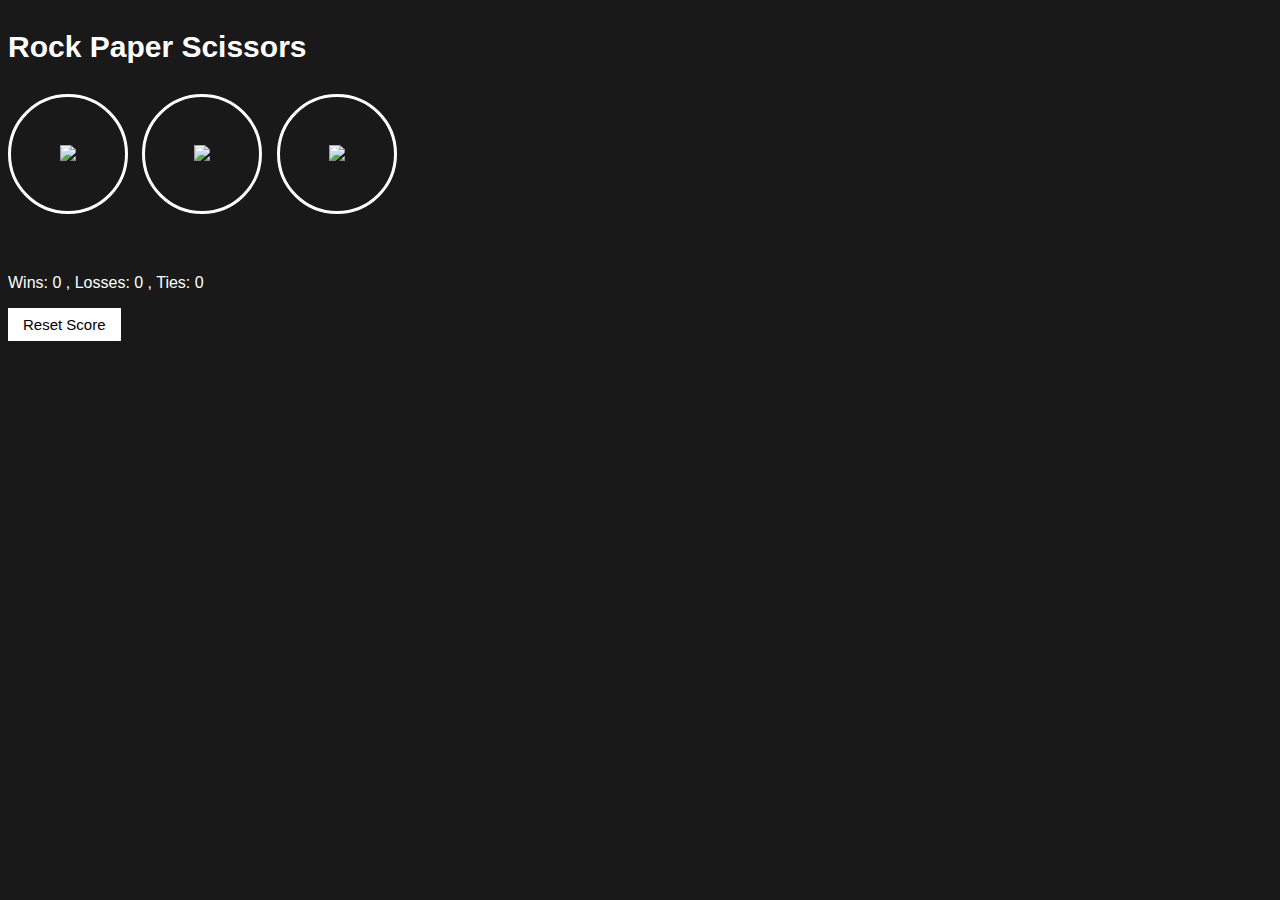
==== index.html @ 481f91d6 "Update and rename 10-rockpaperscissorcomplete.html to index.html" ====
<!DOCTYPE html>
<html>

<head>
    <title>Rock Paper Scissors</title>
     <link rel="stylesheet" href="10-rockpaperscissorcomplete.css">
    
</head>
<body>
    <p class="title">Rock Paper Scissors</p>
    <button class="move-button" onclick="
     playGame('rock');
    "><img src="images/rock-emoji.png" class="move-icon"></button>

    <button class="move-button"onclick="
     playGame('paper');
    "><img src="images/paper-emoji.png" class="move-icon"></button>

    <button class="move-button" onclick="
     playGame('scissors');
      "><img src="images/scissors-emoji.png" class="move-icon"></button> 

    <p class="js-result result"></p>
    <p class="js-moves">
       
    </p>
    <p class="js-score score"></p>

    <button onclick="
  score.wins = 0;
  score.losses = 0;
  score.ties = 0; 
  localStorage.removeItem('score');
  updateScoreElement();
  " class="reset-score">
        Reset Score</button>

   <script src="10-rockpaperscissorcomplete.js"></script>
</body>

</html>
---- 10-rockpaperscissorcomplete.css ----
body{
    background-color:rgb(25,25,25);
    color:white;
    font-family: Arial;
}

.title{
    font-size: 30px;
    font-weight: bold;
}

.move-icon{
    height: 50px;
    cursor: pointer;
}

.move-button{
    background-color: transparent;
    border: 3px solid white;
    border-radius: 60px;
    width: 120px;
    height: 120px;
    margin-right: 10px;
    cursor:pointer;
}

.result{
    font-size:25px;
    font-weight: bold;
    margin-top: 50px;
}

.score{
    margin-top:60px;
}

.reset-score{
    padding-top:7px;
    font-size: 15px;
    border: none;
    background-color: white;
    padding: 8px 15px;
    cursor: pointer;;
}
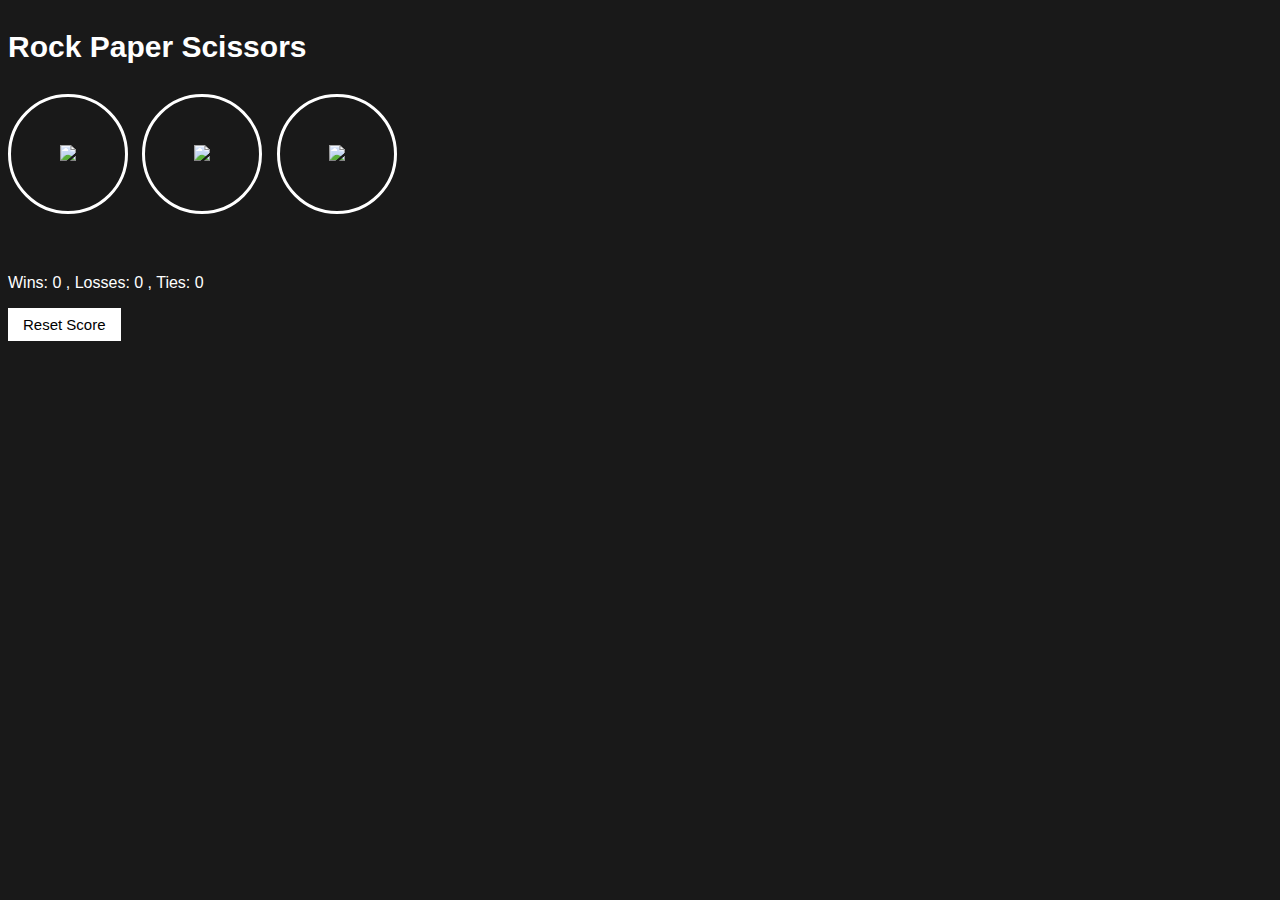
==== commit 6bec2a7f: "Update index.html" ====
--- a/index.html
+++ b/index.html
@@ -3,7 +3,7 @@
 
 <head>
     <title>Rock Paper Scissors</title>
-     <link rel="stylesheet" href="10-rockpaperscissorcomplete.css">
+     <link rel="stylesheet" href="/10-rockpaperscissorcomplete.css">
     
 </head>
 <body>
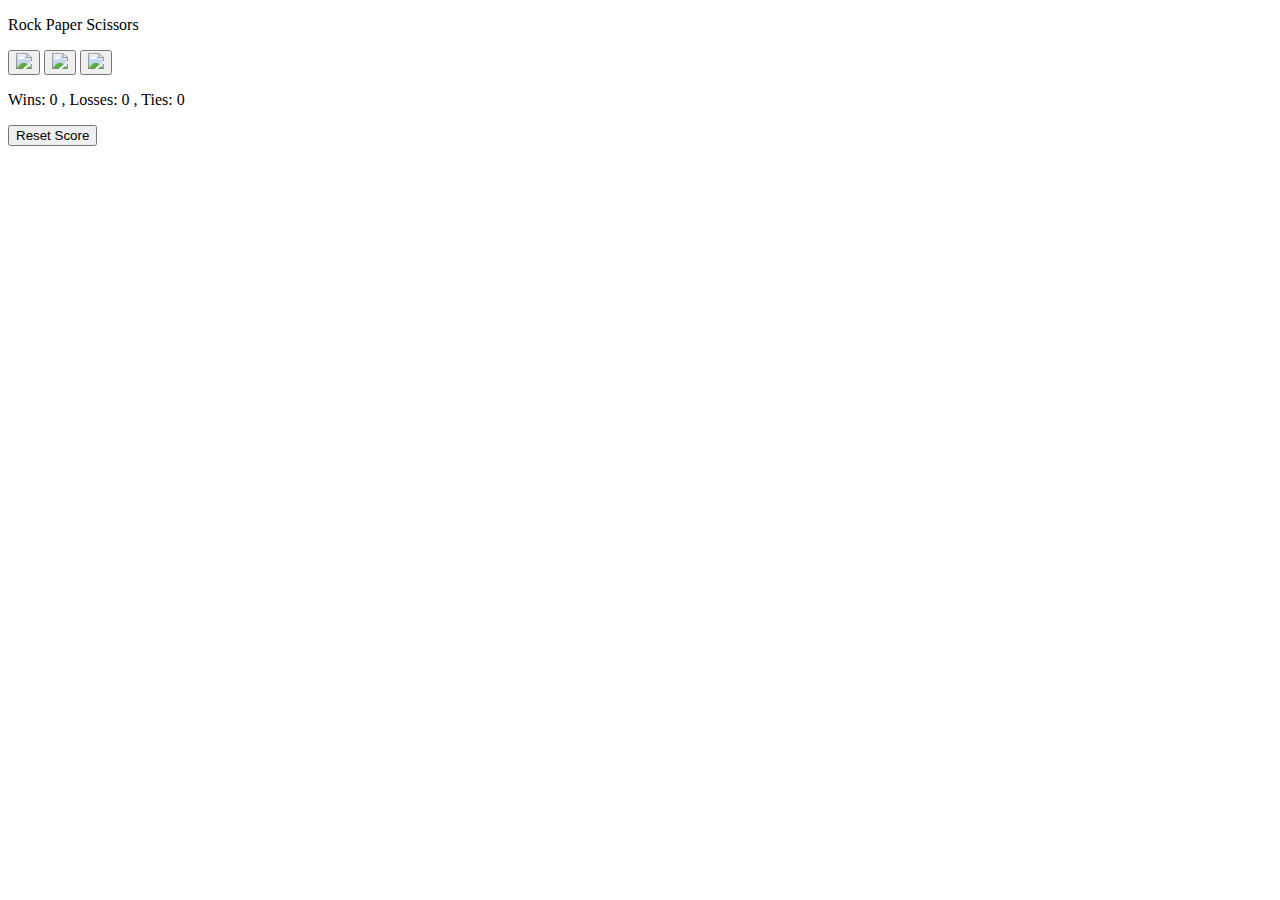
==== commit c7385ac4: "Update index.html" ====
--- a/index.html
+++ b/index.html
@@ -3,7 +3,7 @@
 
 <head>
     <title>Rock Paper Scissors</title>
-     <link rel="stylesheet" href="/10-rockpaperscissorcomplete.css">
+     <link rel="stylesheet" href="/10-rockpaperscissorcomplete.css/">
     
 </head>
 <body>
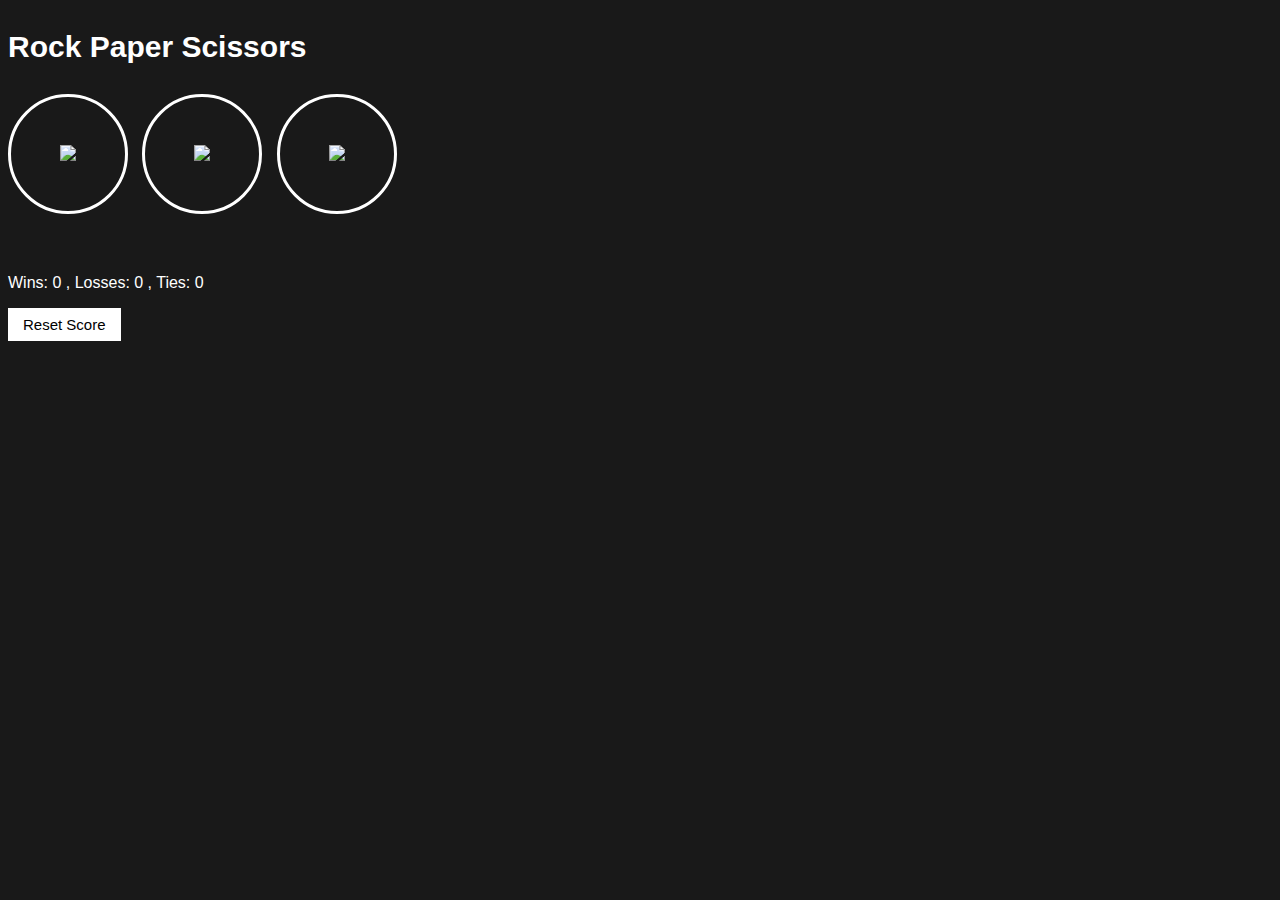
==== commit c8960e4f: "Update index.html" ====
--- a/index.html
+++ b/index.html
@@ -3,7 +3,7 @@
 
 <head>
     <title>Rock Paper Scissors</title>
-     <link rel="stylesheet" href="/10-rockpaperscissorcomplete.css/">
+     <link rel="stylesheet" href="10-rockpaperscissorcomplete.css">
     
 </head>
 <body>
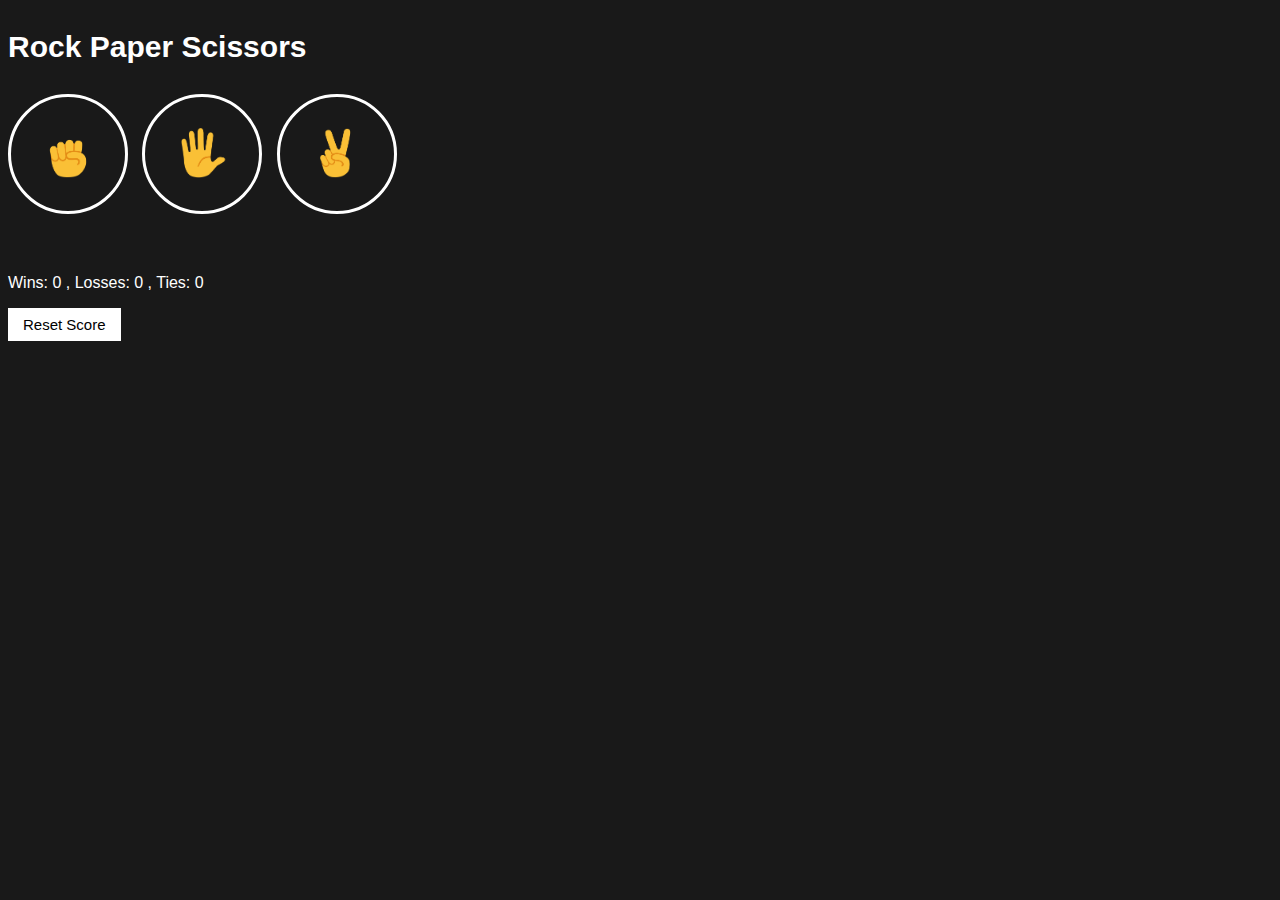
==== commit cb75f1af: "Update index.html" ====
--- a/index.html
+++ b/index.html
@@ -10,15 +10,15 @@
     <p class="title">Rock Paper Scissors</p>
     <button class="move-button" onclick="
      playGame('rock');
-    "><img src="images/rock-emoji.png" class="move-icon"></button>
+    "><img src="rock-emoji.png" class="move-icon"></button>
 
     <button class="move-button"onclick="
      playGame('paper');
-    "><img src="images/paper-emoji.png" class="move-icon"></button>
+    "><img src="paper-emoji.png" class="move-icon"></button>
 
     <button class="move-button" onclick="
      playGame('scissors');
-      "><img src="images/scissors-emoji.png" class="move-icon"></button> 
+      "><img src="scissors-emoji.png" class="move-icon"></button> 
 
     <p class="js-result result"></p>
     <p class="js-moves">
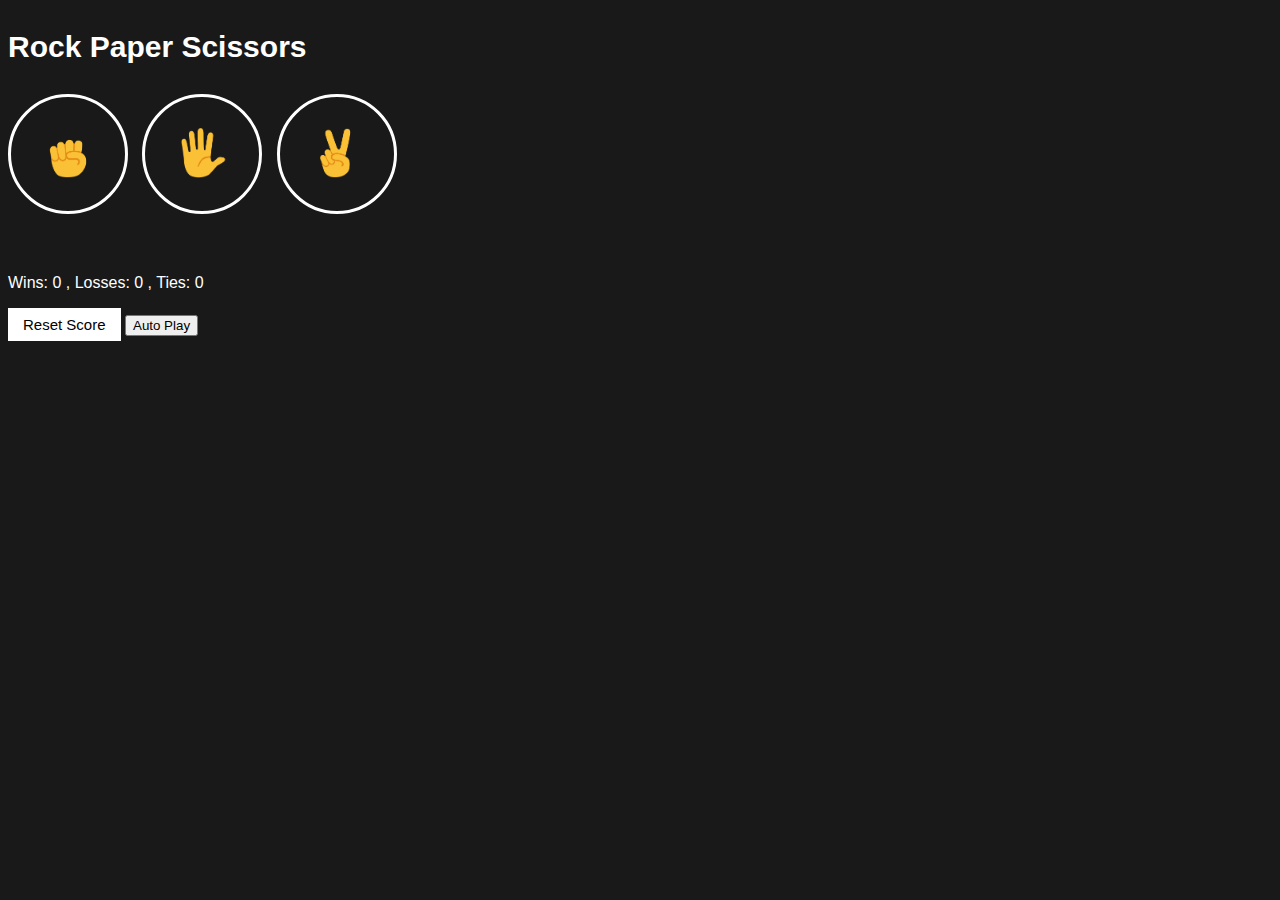
==== commit 3695c122: "Update index.html" ====
--- a/index.html
+++ b/index.html
@@ -4,20 +4,17 @@
 <head>
     <title>Rock Paper Scissors</title>
      <link rel="stylesheet" href="10-rockpaperscissorcomplete.css">
-    
+      
 </head>
 <body>
     <p class="title">Rock Paper Scissors</p>
-    <button class="move-button" onclick="
-     playGame('rock');
-    "><img src="rock-emoji.png" class="move-icon"></button>
+    <button class="move-button js-rock-button" ><img src="rock-emoji.png" class="move-icon"></button>
 
-    <button class="move-button"onclick="
-     playGame('paper');
-    "><img src="paper-emoji.png" class="move-icon"></button>
+    <button class="move-button
+    js-paper-button"
+    ><img src="paper-emoji.png" class="move-icon"></button>
 
-    <button class="move-button" onclick="
-     playGame('scissors');
+    <button class="move-button js-scissors-button
       "><img src="scissors-emoji.png" class="move-icon"></button> 
 
     <p class="js-result result"></p>
@@ -35,6 +32,10 @@
   " class="reset-score">
         Reset Score</button>
 
+     <button class="autoplay-button" onclick="
+     autoplay();
+     ">Auto Play</button>   
+
    <script src="10-rockpaperscissorcomplete.js"></script>
 </body>
 
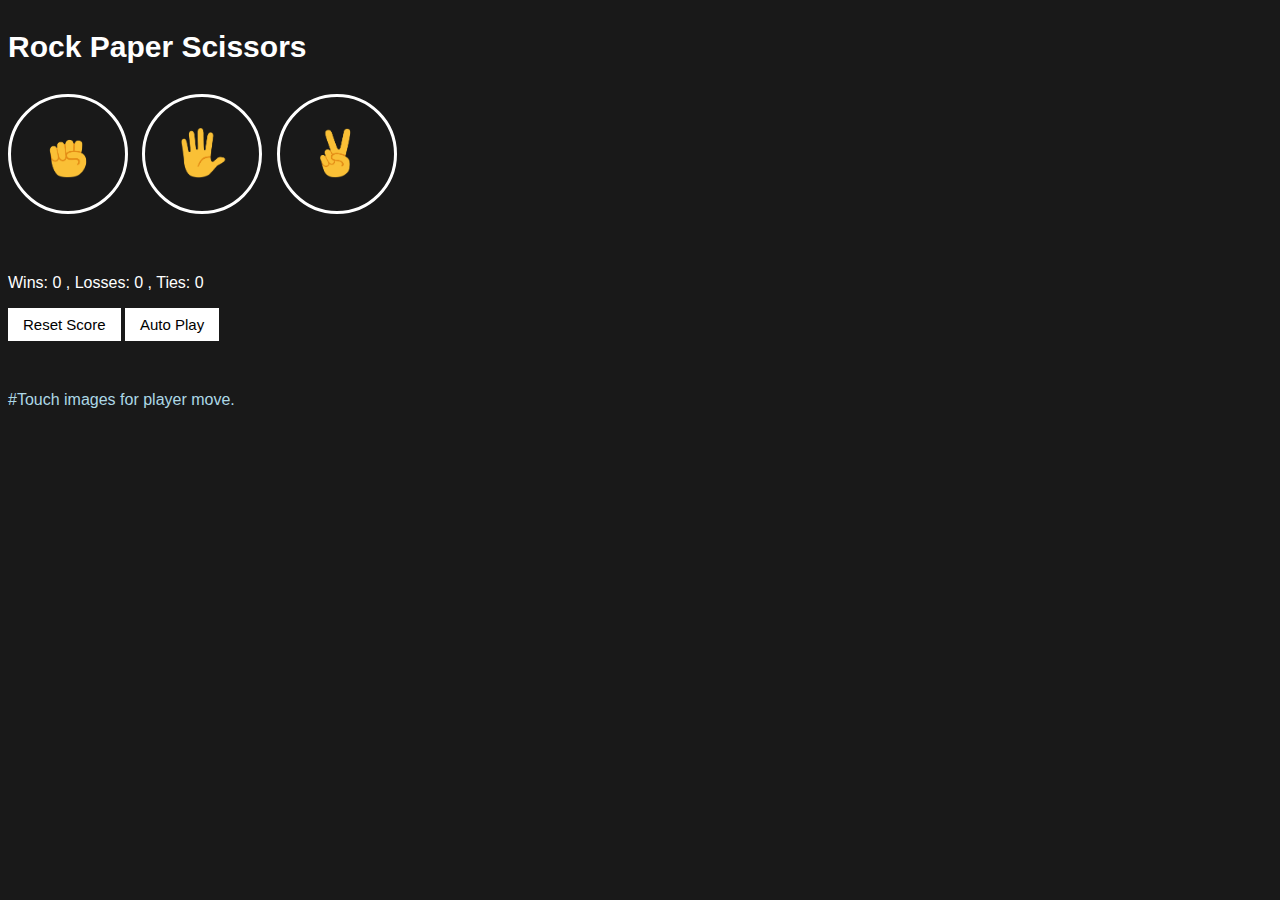
==== commit e2ca6f10: "Update index.html" ====
--- a/index.html
+++ b/index.html
@@ -34,7 +34,9 @@
 
      <button class="autoplay-button" onclick="
      autoplay();
-     ">Auto Play</button>   
+     ">Auto Play</button>  
+
+    <p style="color: lightblue; margin-top: 50px">#Touch images for player move.</p>
 
    <script src="10-rockpaperscissorcomplete.js"></script>
 </body>
--- a/10-rockpaperscissorcomplete.css
+++ b/10-rockpaperscissorcomplete.css
@@ -34,7 +34,8 @@
     margin-top:60px;
 }
 
-.reset-score{
+.reset-score,
+.autoplay-button{
     padding-top:7px;
     font-size: 15px;
     border: none;
@@ -42,3 +43,4 @@
     padding: 8px 15px;
     cursor: pointer;;
 }
+ 
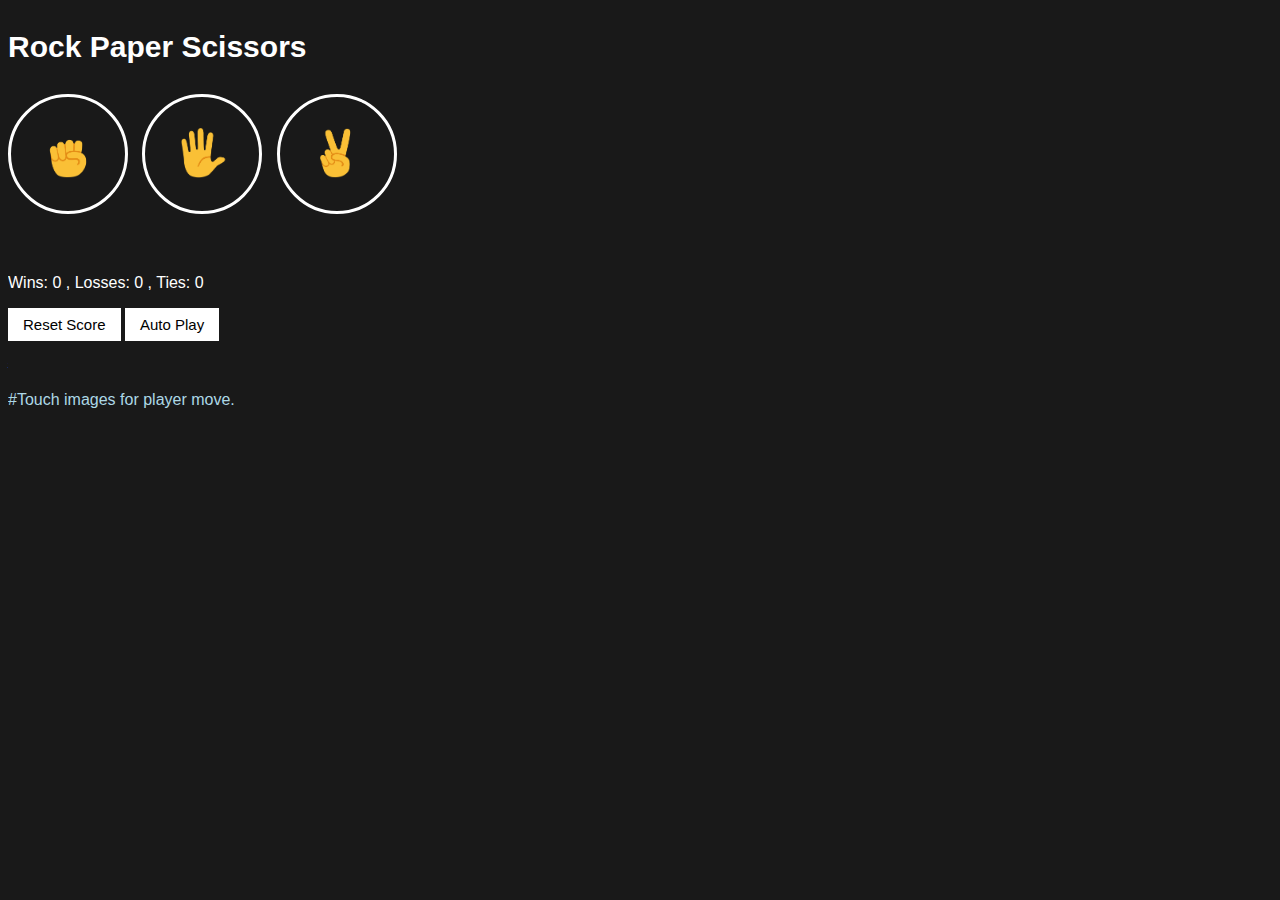
==== commit e972ec33: "Update index.html" ====
--- a/index.html
+++ b/index.html
@@ -3,6 +3,7 @@
 
 <head>
     <title>Rock Paper Scissors</title>
+    <meta name="viewport" content="width=device-width, initial-scale=1.0">
      <link rel="stylesheet" href="10-rockpaperscissorcomplete.css">
       
 </head>
